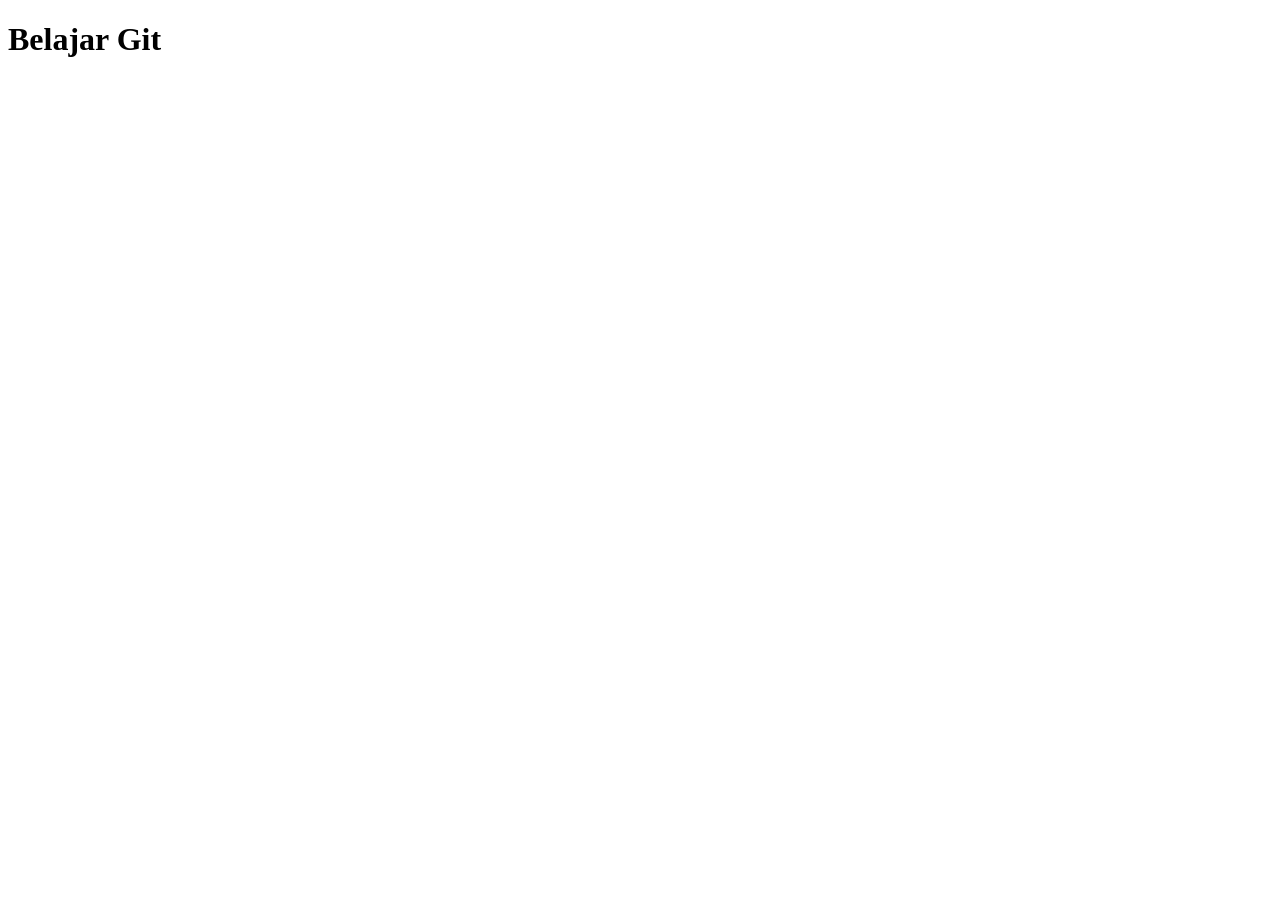
==== index.html @ c8855b8a "Implementasi Dasar Git dan GitHub" ====
<!DOCTYPE html>
<html lang="en">

<head>
    <meta charset="UTF-8">
    <meta name="viewport" content="width=device-width, initial-scale=1.0">
    <title>Document</title>
</head>

<body>
    <h1>Belajar Git</h1>
</body>

</html>
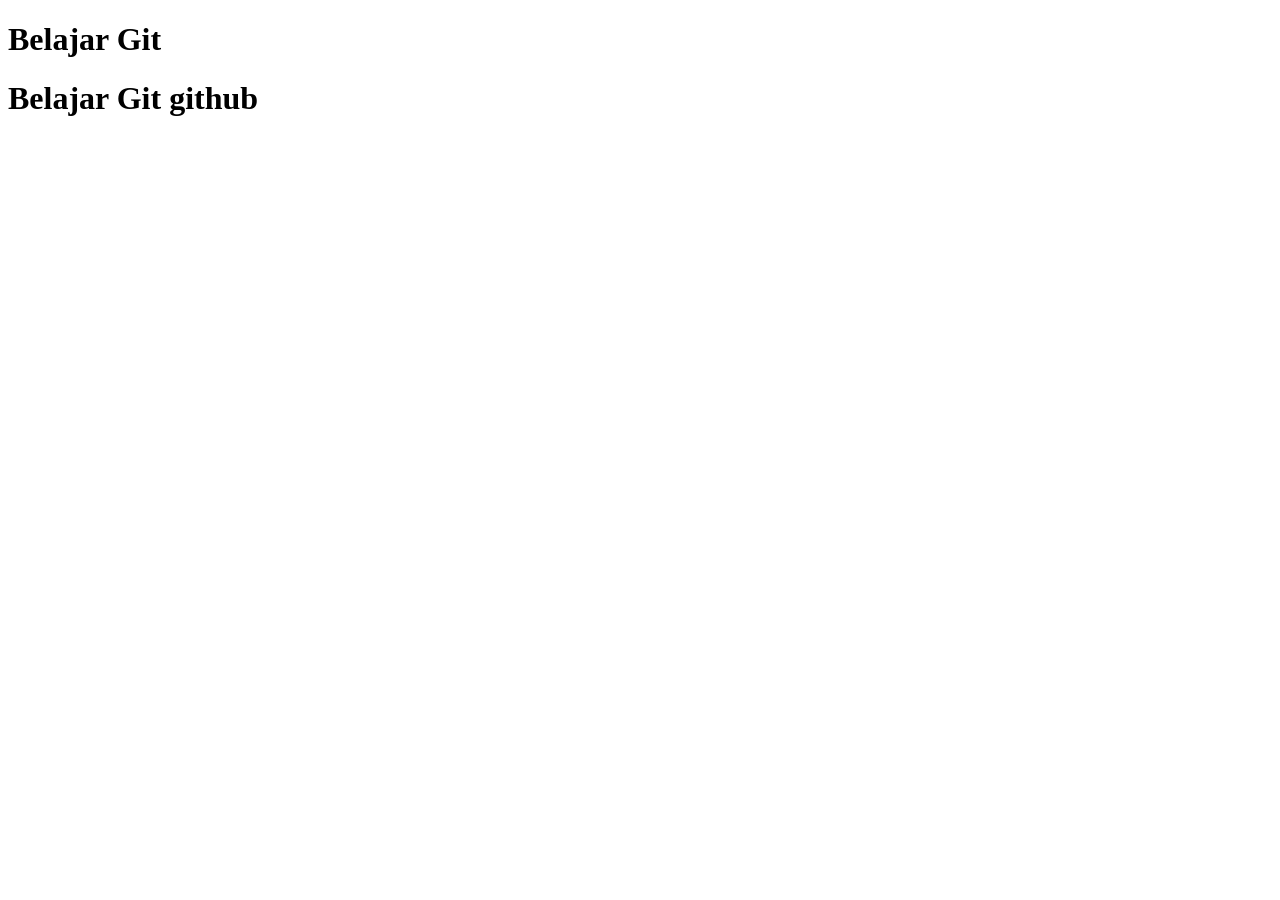
==== commit 33fc28a5: "Menambahkan file JS" ====
--- a/index.html
+++ b/index.html
@@ -5,10 +5,12 @@
     <meta charset="UTF-8">
     <meta name="viewport" content="width=device-width, initial-scale=1.0">
     <title>Document</title>
+    <link rel="stylesheet" href="style.css">
 </head>
 
 <body>
     <h1>Belajar Git</h1>
+    <h1>Belajar Git github</h1>
 </body>
 
 </html>
